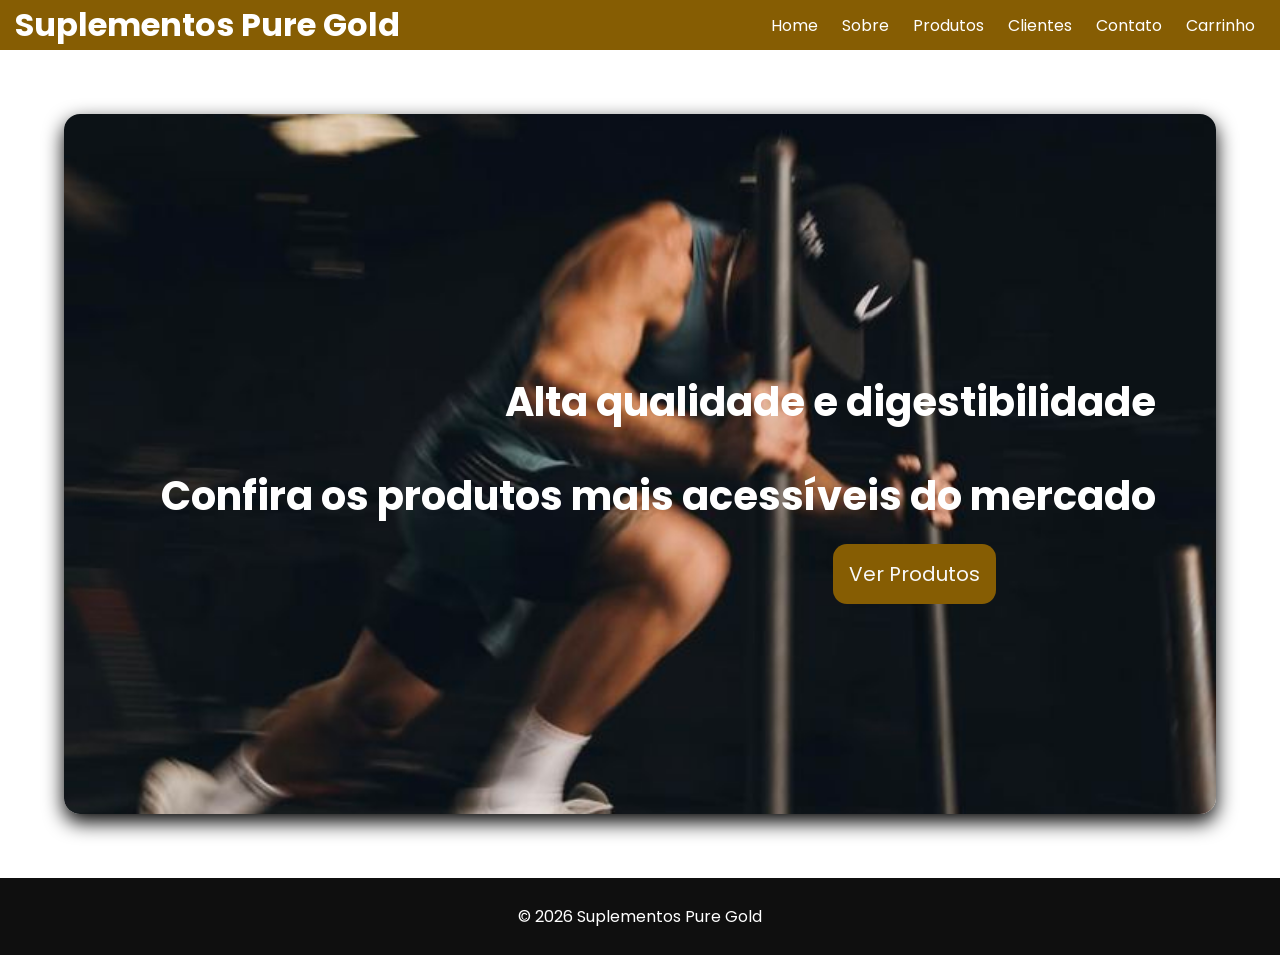
==== index.html @ 1e9ff66d "Add files via upload" ====
<!DOCTYPE html>
<html lang="pt-BR">
<head>
  <meta charset="UTF-8">
  <title>Suplementos Pure Gold - Home</title>
  <link rel="stylesheet" href="style.css">
</head>
<body>
  <header>
    <h1>Suplementos Pure Gold</h1>
    <nav>
      <a href="index.html">Home</a>
      <a href="sobre.html">Sobre</a>
      <a href="produtos.html">Produtos</a>
      <a href="clientes.html">Clientes</a>
      <a href="contato.html">Contato</a>
      <a href="carrinho.html">Carrinho</a>
    </nav>
  </header>

  <section class="banner">
    <div class="whey">
      <img src="whey.PNG" alt="">
    </div>

    <div>
    <h2>Alta qualidade e digestibilidade</h2>
    <h2>Confira os produtos mais acessíveis do mercado</h2>
    <a href="produtos.html" class="botao">Ver Produtos</a>
      </div>
    
  </section>

  <footer>
    <p>© 2026 Suplementos Pure Gold</p>
  </footer>
</body>
</html>
---- style.css ----
@import url('https://fonts.googleapis.com/css2?family=Poppins:ital,wght@0,100;0,200;0,300;0,400;0,500;0,600;0,700;0,800;0,900;1,100;1,200;1,300;1,400;1,500;1,600;1,700;1,800;1,900&display=swap');
/*Pagina Inicial*/
body {
  font-family: "Poppins", sans-serif;
  margin: 0;
  background: #fff;
  color: #333;
  display: flex;
  flex-direction: column;
  min-height: 100vh;
  width: 100%;
  box-sizing: border-box;
}

main{
  flex: 1;
}

.botao{
  background-color: #865d03;
  padding: 16px;
  border-radius: 14px;
  color: rgb(248, 248, 248);
  text-decoration: none;
  margin: 200px;
  font-size: 20px;

}

header {
  background: #865d03;
  color: white;
  padding: 15px;
  display: flex;
  justify-content: space-between;
  align-items: center;
  height: 20px;
}

nav a {
  color: white;
  text-decoration: none;
  margin: 0 10px;
}

.banner {
  background-image: url(imagem_Inicial.jpg);
  background-repeat: no-repeat ;
  background-size: cover;
  background-position: center;
  color: white;
  text-align: center;
  padding: 80px 20px;
  margin: 5%;
  height: 60vh;
  display: flex;
  flex-direction: row;
  align-items: center;
  text-align: right;
  justify-content: space-between;
  border-radius: 16px;
  box-shadow: 0px 8px 20px rgb(0, 0, 0);
}

.whey img{
  max-width: 100%;
  max-height: 100%;
  object-fit: contain;
  filter: drop-shadow(0px 10px 20px rgba(0, 0, 0.7));
  filter: contrast(1.1) brightness(1.05) ;
}

section h2{
  font-size: 40px;
  font-weight: bold;
  padding-right: 40px;
  padding-left: 70px;

}

/*Pagina de Sobre*/

.descricao{
  flex: 1;
  display: flex;
  flex-direction: column;
  border: none;
  border-radius: 16px;
  padding: 20px 14px;
  display: flex;
  flex-direction: column;
  text-align: left;
  min-height: 250px;
  margin: 50px ;
  max-width: 800px;
  margin-left: 250px;
  box-shadow: 4px 8px 20px rgba(0, 0, 0, 0.568);

}
.descricao p{
  font-weight: bold;
  font-size: 25px;
}
.descricao h2{
  font-weight: bold;
  font-size: 30px;
  margin-left: 13rem;
}
  

.conteudo_caixas{
  display: flex;
  flex-direction: row;
  justify-content: space-between;
  gap: 20px;
  max-width: 1100px;
  margin: 40px auto;
  padding: 0 20px;
}

.card-info{
  background: #865c03;
  color: white;
  flex: 1;
  display: flex;
  flex-direction: column;
  border: none;
  border-radius: 16px;
  padding: 30px 24px;
  display: flex;
  flex-direction: column;
  text-align: left;
  min-height: 250px;
  box-shadow: 4px 8px 20px rgba(0, 0, 0, 0.568);
  
}

.card-info h3{
  font-size: 20px;
  font-weight: bold;
  text-transform: uppercase;
  margin-top: 0;
  margin-bottom: 15px;
  color: white;
}
.card-info p, .card-info ul{
  font-size: 15px;
  line-height: 1.6;
  color: white;
  margin: 0;
}


/*pagina produtos*/
main h2{
  margin-left: 32rem;
  font-size: 42px;
}

footer {
  background: #0f0f0f;
  color: white;
  text-align: center;
  padding: 10px;
}

.produtos {
  display: flex;
  justify-content: space-around;
  margin: 40px;
}

.card {
  border: 1px solid #ccc;
  padding: 35px;
  text-align: center;
  width: 200px;
  border-radius: 16px;
  min-height: 24rem;
  display: flex;
  flex-direction: column;
  justify-content: space-between;
  align-items: center;

}
.card img{
  max-width: 100%;
  height: 250px;
  object-fit: contain;
}

.card button{
  background-color: #865d03;
  border-radius: 6px;
  color: rgb(248, 248, 248);
  font-size: 16px;
  padding: 14px;
}

/*Pagina clientes*/

.caixa_clientes{
  padding: 20px;
  justify-content: space-between;
  background-color: #865c03;
  align-items: center;
  margin: 60px;
  font-size: 24px;
  font-weight: bold;
  border-radius: 16px;
  border: none;
  color: rgba(255, 253, 253, 0.815);
  margin-right: 120px;
  margin-left: 120px;
  box-shadow: 4px 8px 20px rgba(0, 0, 0, 0.568);


}

.nome_h2{
  margin-left: 25rem;
}

/*Pagina contato*/
.caixa_formulario{
  background-color: #865c03;
  color: rgba(255, 255, 255, 0.815);
  border-radius: 16px;
  border: none;
  max-width: 500px;
  margin: 40px auto;
  padding: 30px;
  font-size: 22px;
  box-shadow: 8px 8px 20px rgba(0, 0, 0, 0.568);

  
}

.campo_grupo{
  display: flex;
  align-items: center;
  margin-bottom: 15px;
}

.campo_grupo label{
  width: 130px;
  text-align: left;
}

.campo_grupo input{
  flex: 1;
  padding: 8px;
  border-radius: 4px;
  border: 1px solid #ccc;
  font-size: 16px;
}

form button{
  margin: 20px auto 0 200px;
  padding: 10px 24px;
  border-radius: 8px;
  background-color: grey;
  
  
}

.h2_contato{
  margin-top: 20px;
  margin-bottom: 10px;
}



/* --- Estilo específico do carrinho --- */
table {
  width: 80%;
  margin: 20px auto;
  border-collapse: collapse;
}

table, th, td {
  border: 1px solid #865c03;
  padding: 10px;
  text-align: center;

}

button {
  background: #865c03;
  color: white;
  padding: 15px;
  border: none;
  cursor: pointer;
  border-radius: 8px;  
  font-size: 20px;
  font-weight: bold;
}

button:hover {
  background: #0a3d62;
}

.container_fim{
  display: flex;
  flex-direction: column;
  align-items: center;
  justify-content: center;
  margin-top: 30px;
  gap: 15px;

}
.container_fim p{
  font-size: 20px;
  font-weight: bold;
  margin: 0;
}

.titulo{
  margin-left: 34rem;
}
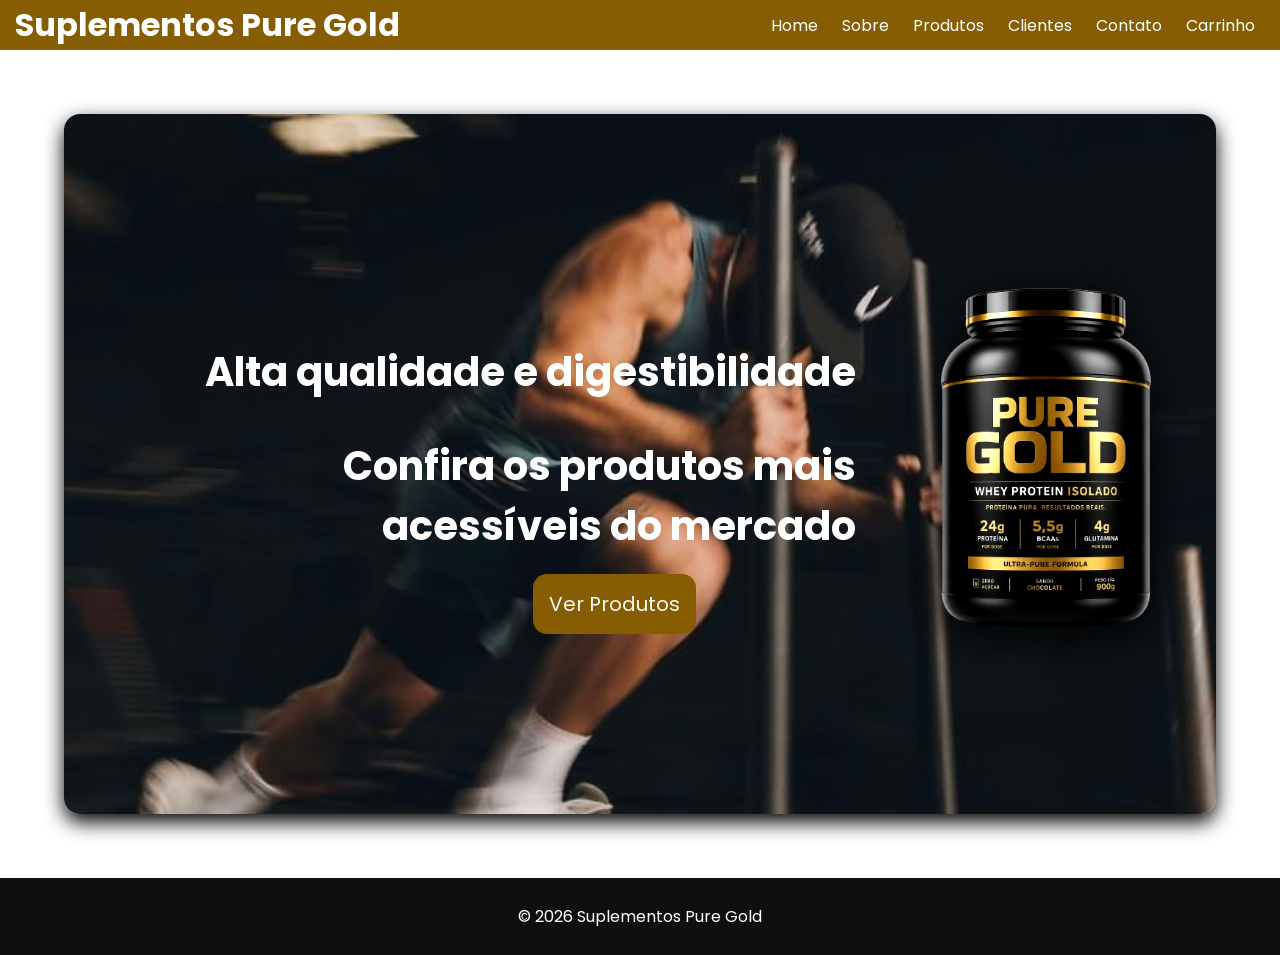
==== commit 76bc4aee: "Add files via upload" ====
--- a/index.html
+++ b/index.html
@@ -1,40 +1,36 @@
+<!doctype html>
+<html lang="pt-BR">
+  <head>
+    <meta charset="UTF-8" />
+    <title>Suplementos Pure Gold - Home</title>
+    <link rel="stylesheet" href="style.css" />
+  </head>
+  <body>
+    <header>
+      <h1>Suplementos Pure Gold</h1>
+      <nav>
+        <a href="index.html">Home</a>
+        <a href="sobre.html">Sobre</a>
+        <a href="produtos.html">Produtos</a>
+        <a href="clientes.html">Clientes</a>
+        <a href="contato.html">Contato</a>
+        <a href="carrinho.html">Carrinho</a>
+      </nav>
+    </header>
 
-<!DOCTYPE html>
-<html lang="pt-BR">
-<head>
-  <meta charset="UTF-8">
-  <title>Suplementos Pure Gold - Home</title>
-  <link rel="stylesheet" href="style.css">
-</head>
-<body>
-  <header>
-    <h1>Suplementos Pure Gold</h1>
-    <nav>
-      <a href="index.html">Home</a>
-      <a href="sobre.html">Sobre</a>
-      <a href="produtos.html">Produtos</a>
-      <a href="clientes.html">Clientes</a>
-      <a href="contato.html">Contato</a>
-      <a href="carrinho.html">Carrinho</a>
-    </nav>
-  </header>
+    <section class="banner">
+      <div>
+        <h2>Alta qualidade e digestibilidade</h2>
+        <h2>Confira os produtos mais acessíveis do mercado</h2>
+        <a href="produtos.html" class="botao">Ver Produtos</a>
+      </div>
+      <div class="whey">
+        <img src="whey.png" alt="" />
+      </div>
+    </section>
 
-  <section class="banner">
-    <div class="whey">
-      <img src="whey.PNG" alt="">
-    </div>
-
-    <div>
-    <h2>Alta qualidade e digestibilidade</h2>
-    <h2>Confira os produtos mais acessíveis do mercado</h2>
-    <a href="produtos.html" class="botao">Ver Produtos</a>
-      </div>
-    
-  </section>
-
-  <footer>
-    <p>© 2026 Suplementos Pure Gold</p>
-  </footer>
-</body>
+    <footer>
+      <p>© 2026 Suplementos Pure Gold</p>
+    </footer>
+  </body>
 </html>
-
--- a/style.css
+++ b/style.css
@@ -63,11 +63,15 @@
 }
 
 .whey img{
-  max-width: 100%;
-  max-height: 100%;
+  width: 100%;
+  height: auto;
   object-fit: contain;
-  filter: drop-shadow(0px 10px 20px rgba(0, 0, 0.7));
-  filter: contrast(1.1) brightness(1.05) ;
+  filter: drop-shadow(0px 10px 20px rgba(0, 0, 0.7)) contrast(1.1) brightness(1.05);
+  
+}
+.whey{
+  width: 300px;
+  flex-shrink: 0;
 }
 
 section h2{
